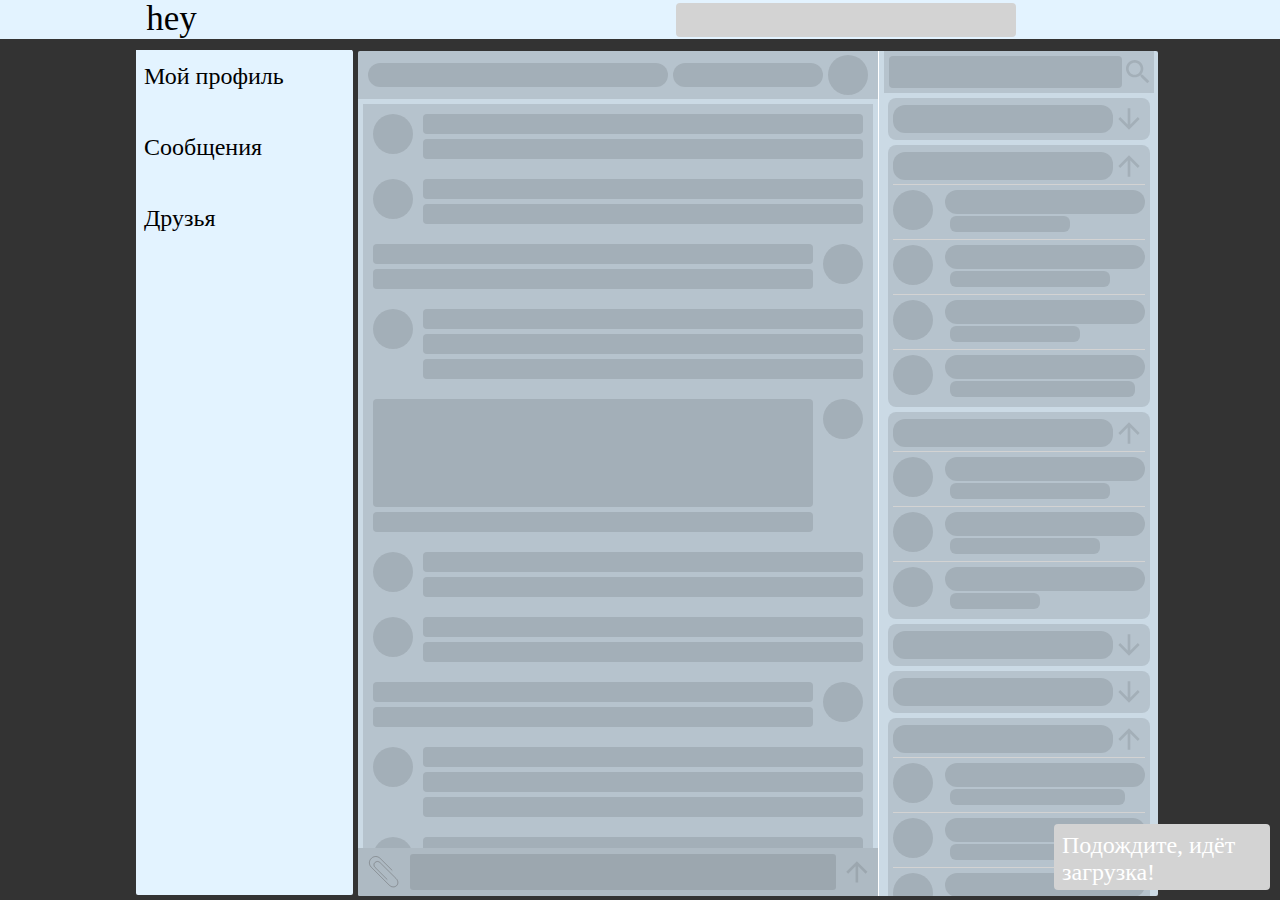
==== static/pages/messenger/index.html @ bfd952f2 "Initial commit" ====
<!doctype html><html lang="en"><head><meta charset="utf-8"/><meta name="viewport" content="width=device-width,initial-scale=1"/><meta name="theme-color" content="#000000"/><meta name="description" content="Web site created using create-react-app"/><link rel="icon" href="favicon.svg"><link rel="stylesheet" href="./index.css"/><link rel="stylesheet" href="./LayOut.css"><title id="DocumentTitle">Мессанджер</title><script defer="defer" src="./static/js/main.1d648d5a.js"></script><link href="./static/css/main.c0f235a7.css" rel="stylesheet"></head><body><div id="PrevLoad"><div class="header" id="header"><div class="HeaderData"><a class="div_button_hey" style="text-decoration:none;color:#000"><div class="button_hey">hey</div></a><div class="MusicPrevLoad"></div><div class="ExitBtn" id="ExitBtn"></div></div></div><div class="Interface"><div class="left_menu"><a class="button_profile1"><div class="button_profile">Мой профиль</div></a><a class="button_message1"><div class="button_message">Сообщения</div></a><a class="button_friends1"><div class="button_friends">Друзья</div></a></div><div class="MainPart"><div class="LeftColumn"><div class="interlocutor"><div class="namePrev"></div><div class="wasOnlineInPrev"></div><div class="avatarPrev"></div></div><div class="messagesContainerPrev"><div class="messagePrev"><div class="avatarPrev"></div><div><div class="messagePrev_text"></div><div class="messagePrev_text"></div></div></div><div class="messagePrev"><div class="avatarPrev"></div><div><div class="messagePrev_text"></div><div class="messagePrev_text"></div></div></div><div class="messagePrev"><div><div class="messagePrev_text"></div><div class="messagePrev_text"></div></div><div class="avatarPrev"></div></div><div class="messagePrev"><div class="avatarPrev"></div><div><div class="messagePrev_text"></div><div class="messagePrev_text"></div><div class="messagePrev_text"></div></div></div><div class="messagePrev"><div><div class="messagePrev_text" style="height:108px"></div><div class="messagePrev_text"></div></div><div class="avatarPrev"></div></div><div class="messagePrev"><div class="avatarPrev"></div><div><div class="messagePrev_text"></div><div class="messagePrev_text"></div></div></div><div class="messagePrev"><div class="avatarPrev"></div><div><div class="messagePrev_text"></div><div class="messagePrev_text"></div></div></div><div class="messagePrev"><div><div class="messagePrev_text"></div><div class="messagePrev_text"></div></div><div class="avatarPrev"></div></div><div class="messagePrev"><div class="avatarPrev"></div><div><div class="messagePrev_text"></div><div class="messagePrev_text"></div><div class="messagePrev_text"></div></div></div><div class="messagePrev"><div class="avatarPrev"></div><div><div class="messagePrev_text"></div><div class="messagePrev_text" style="height:32px;margin-bottom:0"></div></div></div><div class="messagePrev"><div class="avatarPrev"></div><div><div class="messagePrev_text"></div><div class="messagePrev_text"></div></div></div><div class="messagePrev"><div class="avatarPrev"></div><div><div class="messagePrev_text"></div><div class="messagePrev_text"></div></div></div><div class="messagePrev"><div><div class="messagePrev_text"></div><div class="messagePrev_text"></div></div><div class="avatarPrev"></div></div><div class="messagePrev"><div class="avatarPrev"></div><div><div class="messagePrev_text"></div><div class="messagePrev_text"></div><div class="messagePrev_text"></div></div></div><div class="messagePrev"><div><div class="messagePrev_text" style="height:108px"></div><div class="messagePrev_text"></div></div><div class="avatarPrev"></div></div><div class="messagePrev"><div class="avatarPrev"></div><div><div class="messagePrev_text"></div><div class="messagePrev_text"></div></div></div><div class="messagePrev"><div class="avatarPrev"></div><div><div class="messagePrev_text"></div><div class="messagePrev_text"></div></div></div><div class="messagePrev"><div><div class="messagePrev_text"></div><div class="messagePrev_text"></div></div><div class="avatarPrev"></div></div><div class="messagePrev"><div class="avatarPrev"></div><div><div class="messagePrev_text"></div><div class="messagePrev_text"></div><div class="messagePrev_text"></div></div></div><div class="messagePrev"><div class="avatarPrev"></div><div><div class="messagePrev_text"></div><div class="messagePrev_text" style="height:32px;margin-bottom:0"></div></div></div><div class="messagePrev"><div class="avatarPrev"></div><div><div class="messagePrev_text"></div><div class="messagePrev_text"></div></div></div><div class="messagePrev"><div class="avatarPrev"></div><div><div class="messagePrev_text"></div><div class="messagePrev_text"></div></div></div><div class="messagePrev"><div><div class="messagePrev_text"></div><div class="messagePrev_text"></div></div><div class="avatarPrev"></div></div><div class="messagePrev"><div class="avatarPrev"></div><div><div class="messagePrev_text"></div><div class="messagePrev_text"></div><div class="messagePrev_text"></div></div></div><div class="messagePrev"><div><div class="messagePrev_text" style="height:108px"></div><div class="messagePrev_text"></div></div><div class="avatarPrev"></div></div><div class="messagePrev"><div class="avatarPrev"></div><div><div class="messagePrev_text"></div><div class="messagePrev_text"></div></div></div><div class="messagePrev"><div class="avatarPrev"></div><div><div class="messagePrev_text"></div><div class="messagePrev_text"></div></div></div><div class="messagePrev"><div><div class="messagePrev_text"></div><div class="messagePrev_text"></div></div><div class="avatarPrev"></div></div><div class="messagePrev"><div class="avatarPrev"></div><div><div class="messagePrev_text"></div><div class="messagePrev_text"></div><div class="messagePrev_text"></div></div></div><div class="messagePrev"><div class="avatarPrev"></div><div><div class="messagePrev_text"></div><div class="messagePrev_text" style="height:32px;margin-bottom:0"></div></div></div></div><div class="messageInputPrev"><svg width="32px" height="32px" style="margin-left:10px;margin-right:5px" viewBox="0 0 59 63"><g stroke="none" fill="none"><path d="M36.3,46.5 L12.1,22.4 C9.4,19.7 9.1,15.6 11.8,12.9 L11.8,12.9 C14.5,10.2 19.1,10.1 21.8,12.8 L53.6,44.4 C57.8,48.6 58.2,54.9 54.5,58.5 L54.5,58.5 C50.8,62.1 44.5,61.7 40.3,57.6 L4.7,22.1 C-0.1,17.4 -0.2,9.8 4.3,5.3 L5.3,4.3 C9.8,-0.2 17.4,-0.1 22.2,4.7 L46,28.4" stroke="#6B6C6E"></path></g></svg><div class="messageInputPrev_input"></div><svg viewBox="0 0 24 24" style="fill:rgba(0,0,0,.1);width:32px;margin-right:5px"><path d="m4 12 1.41 1.41L11 7.83V20h2V7.83l5.58 5.59L20 12l-8-8-8 8z"></path></svg></div></div><div class="RightColumn"><div class="searchFriendPrev"><div class="searchFriendPrev_input"></div><svg style="fill:rgba(0,0,0,.1);width:32px" viewBox="0 0 24 24" data-testid="SearchIcon"><path d="M15.5 14h-.79l-.28-.27C15.41 12.59 16 11.11 16 9.5 16 5.91 13.09 3 9.5 3S3 5.91 3 9.5 5.91 16 9.5 16c1.61 0 3.09-.59 4.23-1.57l.27.28v.79l5 4.99L20.49 19l-4.99-5zm-6 0C7.01 14 5 11.99 5 9.5S7.01 5 9.5 5 14 7.01 14 9.5 11.99 14 9.5 14z"></path></svg></div><div class="messageGroupPrev closed"><div style="display:flex;align-items:center"><div class="messageGroupPrev_name"></div><svg viewBox="0 0 24 24" style="fill:rgba(0,0,0,.1);width:32px;margin-right:5px;transform:rotate(180deg)"><path d="m4 12 1.41 1.41L11 7.83V20h2V7.83l5.58 5.59L20 12l-8-8-8 8z"></path></svg></div></div><div class="messageGroupPrev opened"><div style="display:flex;align-items:center"><div class="messageGroupPrev_name"></div><svg viewBox="0 0 24 24" style="fill:rgba(0,0,0,.1);width:32px;margin-right:5px;transform:rotate(0)"><path d="m4 12 1.41 1.41L11 7.83V20h2V7.83l5.58 5.59L20 12l-8-8-8 8z"></path></svg></div><div style="display:flex;margin:2px 5px 0 5px;padding:5px 0;justify-content:space-between;border-top:1px #d3d3d3 solid"><div class="avatarPrev" style="right:0"></div><div style="display:flex;flex-flow:column"><div class="messageGroupPrev_contact__name"></div><div class="messageGroupPrev_contact__message" style="width:120px"></div></div></div><div style="display:flex;margin:2px 5px 0 5px;padding:5px 0;justify-content:space-between;border-top:1px #d3d3d3 solid"><div class="avatarPrev" style="right:0"></div><div style="display:flex;flex-flow:column"><div class="messageGroupPrev_contact__name"></div><div class="messageGroupPrev_contact__message"></div></div></div><div style="display:flex;margin:2px 5px 0 5px;padding:5px 0;justify-content:space-between;border-top:1px #d3d3d3 solid"><div class="avatarPrev" style="right:0"></div><div style="display:flex;flex-flow:column"><div class="messageGroupPrev_contact__name"></div><div class="messageGroupPrev_contact__message" style="width:130px"></div></div></div><div style="display:flex;margin:2px 5px 0 5px;padding:5px 0;justify-content:space-between;border-top:1px #d3d3d3 solid"><div class="avatarPrev" style="right:0"></div><div style="display:flex;flex-flow:column"><div class="messageGroupPrev_contact__name"></div><div class="messageGroupPrev_contact__message" style="width:185px"></div></div></div></div><div class="messageGroupPrev opened"><div style="display:flex;align-items:center"><div class="messageGroupPrev_name"></div><svg viewBox="0 0 24 24" style="fill:rgba(0,0,0,.1);width:32px;margin-right:5px;transform:rotate(0)"><path d="m4 12 1.41 1.41L11 7.83V20h2V7.83l5.58 5.59L20 12l-8-8-8 8z"></path></svg></div><div style="display:flex;margin:2px 5px 0 5px;padding:5px 0;justify-content:space-between;border-top:1px #d3d3d3 solid"><div class="avatarPrev" style="right:0"></div><div style="display:flex;flex-flow:column"><div class="messageGroupPrev_contact__name"></div><div class="messageGroupPrev_contact__message"></div></div></div><div style="display:flex;margin:2px 5px 0 5px;padding:5px 0;justify-content:space-between;border-top:1px #d3d3d3 solid"><div class="avatarPrev" style="right:0"></div><div style="display:flex;flex-flow:column"><div class="messageGroupPrev_contact__name"></div><div class="messageGroupPrev_contact__message" style="width:150px"></div></div></div><div style="display:flex;margin:2px 5px 0 5px;padding:5px 0;justify-content:space-between;border-top:1px #d3d3d3 solid"><div class="avatarPrev" style="right:0"></div><div style="display:flex;flex-flow:column"><div class="messageGroupPrev_contact__name"></div><div class="messageGroupPrev_contact__message" style="width:90px"></div></div></div></div><div class="messageGroupPrev closed"><div style="display:flex;align-items:center"><div class="messageGroupPrev_name"></div><svg viewBox="0 0 24 24" style="fill:rgba(0,0,0,.1);width:32px;margin-right:5px;transform:rotate(180deg)"><path d="m4 12 1.41 1.41L11 7.83V20h2V7.83l5.58 5.59L20 12l-8-8-8 8z"></path></svg></div></div><div class="messageGroupPrev closed"><div style="display:flex;align-items:center"><div class="messageGroupPrev_name"></div><svg viewBox="0 0 24 24" style="fill:rgba(0,0,0,.1);width:32px;margin-right:5px;transform:rotate(180deg)"><path d="m4 12 1.41 1.41L11 7.83V20h2V7.83l5.58 5.59L20 12l-8-8-8 8z"></path></svg></div></div><div class="messageGroupPrev opened"><div style="display:flex;align-items:center"><div class="messageGroupPrev_name"></div><svg viewBox="0 0 24 24" style="fill:rgba(0,0,0,.1);width:32px;margin-right:5px;transform:rotate(0)"><path d="m4 12 1.41 1.41L11 7.83V20h2V7.83l5.58 5.59L20 12l-8-8-8 8z"></path></svg></div><div style="display:flex;margin:2px 5px 0 5px;padding:5px 0;justify-content:space-between;border-top:1px #d3d3d3 solid"><div class="avatarPrev" style="right:0"></div><div style="display:flex;flex-flow:column"><div class="messageGroupPrev_contact__name"></div><div class="messageGroupPrev_contact__message" style="width:175px"></div></div></div><div style="display:flex;margin:2px 5px 0 5px;padding:5px 0;justify-content:space-between;border-top:1px #d3d3d3 solid"><div class="avatarPrev" style="right:0"></div><div style="display:flex;flex-flow:column"><div class="messageGroupPrev_contact__name"></div><div class="messageGroupPrev_contact__message"></div></div></div><div style="display:flex;margin:2px 5px 0 5px;padding:5px 0;justify-content:space-between;border-top:1px #d3d3d3 solid"><div class="avatarPrev" style="right:0"></div><div style="display:flex;flex-flow:column"><div class="messageGroupPrev_contact__name"></div><div class="messageGroupPrev_contact__message" style="width:120px"></div></div></div><div style="display:flex;margin:2px 5px 0 5px;padding:5px 0;justify-content:space-between;border-top:1px #d3d3d3 solid"><div class="avatarPrev" style="right:0"></div><div style="display:flex;flex-flow:column"><div class="messageGroupPrev_contact__name"></div><div class="messageGroupPrev_contact__message"></div></div></div></div><div class="messageGroupPrev closed"><div style="display:flex;align-items:center"><div class="messageGroupPrev_name"></div><svg viewBox="0 0 24 24" style="fill:rgba(0,0,0,.1);width:32px;margin-right:5px;transform:rotate(180deg)"><path d="m4 12 1.41 1.41L11 7.83V20h2V7.83l5.58 5.59L20 12l-8-8-8 8z"></path></svg></div></div><div class="messageGroupPrev opened"><div style="display:flex;align-items:center"><div class="messageGroupPrev_name"></div><svg viewBox="0 0 24 24" style="fill:rgba(0,0,0,.1);width:32px;margin-right:5px;transform:rotate(0)"><path d="m4 12 1.41 1.41L11 7.83V20h2V7.83l5.58 5.59L20 12l-8-8-8 8z"></path></svg></div><div style="display:flex;margin:2px 5px 0 5px;padding:5px 0;justify-content:space-between;border-top:1px #d3d3d3 solid"><div class="avatarPrev" style="right:0"></div><div style="display:flex;flex-flow:column"><div class="messageGroupPrev_contact__name"></div><div class="messageGroupPrev_contact__message" style="width:175px"></div></div></div><div style="display:flex;margin:2px 5px 0 5px;padding:5px 0;justify-content:space-between;border-top:1px #d3d3d3 solid"><div class="avatarPrev" style="right:0"></div><div style="display:flex;flex-flow:column"><div class="messageGroupPrev_contact__name"></div><div class="messageGroupPrev_contact__message"></div></div></div><div style="display:flex;margin:2px 5px 0 5px;padding:5px 0;justify-content:space-between;border-top:1px #d3d3d3 solid"><div class="avatarPrev" style="right:0"></div><div style="display:flex;flex-flow:column"><div class="messageGroupPrev_contact__name"></div><div class="messageGroupPrev_contact__message" style="width:120px"></div></div></div><div style="display:flex;margin:2px 5px 0 5px;padding:5px 0;justify-content:space-between;border-top:1px #d3d3d3 solid"><div class="avatarPrev" style="right:0"></div><div style="display:flex;flex-flow:column"><div class="messageGroupPrev_contact__name"></div><div class="messageGroupPrev_contact__message"></div></div></div></div></div></div><div class="PrevLoadMessage">Подождите, идёт загрузка!</div></div></div><noscript>You need to enable JavaScript to run this app.</noscript><div id="root"></div><div id="NotificationBlock"></div></body></html>
---- static/pages/messenger/index.css ----
body {
    overflow-y: hidden;
    overflow-x: hidden;
    background-color: rgba(0, 0, 0, 0.8);
    height: calc(100vh - 16px);
}
img {
    -webkit-touch-callout: none;
    -webkit-user-select: none;
    -khtml-user-select: none;
    -moz-user-select: none;
    -ms-user-select: none;
    user-select: none;
}
::-webkit-scrollbar {
    width: 8px;
    border-radius: 6px;
}
::-webkit-scrollbar-thumb {
    border-radius: 10px;
    box-shadow: inset 0 0 6px rgba(0,0,0,.3);
    background-color: #fff;
    border: 1px solid #000;
}
.noselect {
    -webkit-touch-callout: none;
    -webkit-user-select: none;
    -khtml-user-select: none;
    -moz-user-select: none;
    -ms-user-select: none;
    user-select: none;
}
.Notification {
    display: block;
    width: auto;
    max-width: 200px;
    margin-bottom: 4px;
    position: relative;
    padding: 5px 10px 5px 10px;
    letter-spacing: normal;
    background-color: lightgray;
    font-size: 20px;
    border-radius: 2px;
    color: white;
    height: auto;
    overflow: hidden;
}
#NotificationBlock {
    overflow: hidden;
    z-index: 2000;
    max-height: calc( 100vh - 90px );
    position: fixed;
    bottom: 0;
    right: 3px;
}

.loading {
    color: lightgrey;
    display: inline-block;
    position:absolute;
    left: calc( 50% - 45px );
    top: calc( 50% - 85px );
    width: 240px;
    height: 240px;
}
.loading div {
    transform-origin: 40px 40px;
    animation: loading 1.2s linear infinite;
}
.loading div:after {
    content: " ";
    display: block;
    position: absolute;
    top: 15px;
    left: 140px;
    width: 4%;
    height: 40px;
    border-radius: 20%;
    background: #fff;
}
.loading div:nth-child(1) {
    transform: rotate(0deg);
    animation-delay: -1.1s;
}
.loading div:nth-child(2) {
    transform: rotate(30deg);
    animation-delay: -1s;
}
.loading div:nth-child(3) {
    transform: rotate(60deg);
    animation-delay: -0.9s;
}
.loading div:nth-child(4) {
    transform: rotate(90deg);
    animation-delay: -0.8s;
}
.loading div:nth-child(5) {
    transform: rotate(120deg);
    animation-delay: -0.7s;
}
.loading div:nth-child(6) {
    transform: rotate(150deg);
    animation-delay: -0.6s;
}
.loading div:nth-child(7) {
    transform: rotate(180deg);
    animation-delay: -0.5s;
}
.loading div:nth-child(8) {
    transform: rotate(210deg);
    animation-delay: -0.4s;
}
.loading div:nth-child(9) {
    transform: rotate(240deg);
    animation-delay: -0.3s;
}
.loading div:nth-child(10) {
    transform: rotate(270deg);
    animation-delay: -0.2s;
}
.loading div:nth-child(11) {
    transform: rotate(300deg);
    animation-delay: -0.1s;
}
.loading div:nth-child(12) {
    transform: rotate(330deg);
    animation-delay: 0s;
}
@keyframes loading {
    0% {
        opacity: 1;
    }
    100% {
        opacity: 0;
    }
}
---- static/pages/messenger/LayOut.css ----
html {
    --width_main_part:780px;
    --left_menu_width: 215px;
}
@media(max-width: 2560px){
    html{
        --interface_left: 768px;
    }
}
@media(max-width: 1920px){
    html{
        --interface_left: 448px;
    }
}
@media(max-width: 1440px){
    html{
        --interface_left:208px;
    }
}
@media(max-width: 1280px){
    html{
        --interface_left:128px;
    }
}
@media(max-width: 1024px){
    html{
        --interface_left:4px;
    }
}
.header{
    z-index: 991;
    position: fixed;
    background-color: #e3f3ff;
    display: block;
    height: 48px;
    width: 101vw;
    left: -1%;
    top:-1%;
}
.HeaderData{
    position: relative;
    left: calc(var(--interface_left) + 1% + 13px);
    width: calc( var(--left_menu_width) + var(--width_main_part) + 5px);
    letter-spacing: -0.36rem;
}
.div_button_hey{
    letter-spacing:normal;
    display: inline-block;
    left: 5px;
    position: relative;
    width: 60px;
    height: 35px;
    top:4px;
}
.button_hey {
    outline:none;
    background-color: #e3f3ff;
    display: inline-block;
    position: relative;
    width: 60px;
    height: 35px;
    text-align: left;
    cursor: pointer;
    transition: opacity 0.2s;
    font-size: 35px;
    padding-top: 3px;
}
.MusicPrevLoad {
    letter-spacing: normal;
    height: 34px;
    z-index: 990;
    position: relative;
    left: 475px;
    width: 340px;
    top: 11px;
    border-radius: 4px;
    background-color: lightgrey;
    display: inline-block;
}
.ExitBtn {
    letter-spacing:normal;
    cursor: pointer;
    display: inline-block;
    width: 35px;
    height: 35px;
    position: relative;
    top: 12px;
    left: 570px;
    outline: none;
    outline: 0;
    border-width: 0;
    padding: 0;
}
.ExitBtn:hover{
    background-color: rgba(0, 0, 0, 0.2);
    border-radius: 4px;
}
.ExitButtonInHeader {
    position: relative;
    display: inline-block;
    width: 40px;
}
.exit_window {
    letter-spacing: normal;
    width:100%;
    height:100%;
    background-color:rgba(0,0,0,0.1);
    position:fixed;
    left:0;
    top:0;
    z-index:998;
}
.Interface {
    display: block;
    position: relative;
    width: calc( var(--left_menu_width) + var(--width_main_part) + 5px);
    left: var(--interface_left);
}
.left_menu {
    background-color: #e3f3ff;
    border-radius: 2px;
    height: calc(100vh - 55px);
    width: 212px;
    display: inline-block;
    top: 50px;
    flex-wrap: wrap;
    position: fixed;
    padding-right: 5px;
}
.button_message1 , .button_friends1, .button_groups1 , .button_communities1, .button_profile1{
    background-color: #e3f3ff;
    flex-wrap: wrap;
    z-index: 900;
    cursor: pointer;
    height: 6.5%;
    width: 10%;
}
.button_friends:hover, .button_communities:hover, .button_message:hover, .button_groups:hover, .button_profile:hover {
    background-color: rgba(0, 0, 0, 0.4);
    transition: all .4s ease;
    height: 7%;
    z-index: 31;
    border-radius: 4px;
    padding-top: 15%;
}
.button_message , .button_friends , .button_groups , .button_communities, .button_profile{
    width: 205px;
    z-index: 900;
    padding: 10px 0 5px 5px;
    height: 50px;
    background-color: #e3f3ff;
    font-size: 24px;
    border: solid rgba(0,0,0,0);
    cursor: pointer;
    text-align: left;
    position: relative;
    display: block;
}
.MainPart {
    display: flex;
    border-radius: 2px;
    width: 800px;
    background-color: #e3f3ff;
    overflow: hidden;
    top: 43px;
    height: calc(100vh - 55px);
    position: relative;
    left: 222px;
}
.PrevLoadMessage {
    position: fixed;
    right: 10px;
    bottom: 10px;
    font-size: 24px;
    padding: 8px;
    color: white;
    background-color: lightgrey;
    border-radius: 4px;
    height: 50px;
    width: 200px;
}
.LeftColumn {
    width: 510px;
    height: calc(100vh - 55px);
    background-color: rgba(0, 0, 0, 0.1);
    padding: 5px;
    border-right: 1px #fff solid;
}
.interlocutor {
    display: flex;
    justify-content: space-between;
    align-items: center;
    width: 520px;
    position: relative;
    left: -5px;
    top: -5px;
    height: 48px;
    background-color: rgba(0, 0, 0, 0.1);
}
.namePrev {
    height: 24px;
    border-radius: 20px;
    width: 300px;
    left: 10px;
    position: relative;
    background-color: rgba(0, 0, 0, .1);
}
.wasOnlineInPrev {
    height: 24px;
    border-radius: 20px;
    width: 150px;
    background-color: rgba(0, 0, 0, .1);
}
.avatarPrev {
    border-radius: 50%;
    width: 40px;
    height: 40px;
    position: relative;
    right: 10px;
    background-color: rgba(0, 0, 0, .1);
}
.messagesContainerPrev {
    background-color: rgba(0, 0, 0, .1);
}
.messagePrev {
    padding: 10px 10px 5px 10px;
    display: flex;
    justify-content: space-between;
}
.messagePrev .avatarPrev {
    right: 0;
}
.messagePrev_text {
    width: 440px;
    border-radius: 4px;
    margin-bottom: 5px;
    height: 20px;
    background-color: rgba(0, 0, 0, .1);
}
.messageInputPrev {
    display: flex;
    justify-content: space-between;
    align-items: center;
    left: 0;
    margin-top: 2px;
    height: 48px;
    position: absolute;
    bottom: 0;
    width: 520px;
    background-color: #aebac3;
}
.messageInputPrev_input {
    width: 430px;
    margin: 0 5px;
    border-radius: 3px;
    background-color: rgba(0, 0, 0, .1);
    height: 36px;
}
.RightColumn {
    display: flex;
    flex-flow: column;
    align-items: center;
    background-color: rgba(0, 0, 0, .1);
    width: 285px;
    height: calc(100vh - 55px);
}
.searchFriendPrev {
    display: flex;
    align-items: center;
    background-color: rgba(0, 0, 0, .1);
    margin-bottom: 5px;
    padding: 5px 0;
}
.searchFriendPrev_input {
    height: 32px;
    border-radius: 4px;
    background-color: rgba(0, 0, 0, .1);
    width: 233px;
    margin-left: 5px;
}
.messageGroupPrev {
    display: flex;
    flex-flow: column;
    justify-content: center;
    width: 262px;
    border-radius: 8px;
    margin-bottom: 5px;
    background-color: rgba(0, 0, 0, .1);
}
.RightColumn .opened {
    padding: 5px 0 5px 0;
    margin-left: 0;
    width: 262px;
}
.RightColumn .closed {
    padding: 5px 0;
}
.messageGroupPrev_name {
    display: inline-block;
    background-color: rgba(0, 0, 0, .1);
    height: 28px;
    width: 220px;
    border-radius: 12px;
    margin-left: 5px;
}
.messageGroupPrev_contact__name {
    width: 200px;
    height: 24px;
    border-radius: 12px;
    background-color: rgba(0, 0, 0, .1);
    margin-bottom: 2px;
}
.messageGroupPrev_contact__message {
    width: 160px;
    position: relative;
    left: 5px;
    height: 16px;
    border-radius: 6px;
    background-color: rgba(0, 0, 0, .1);
}
---- static/pages/messenger/static/css/main.c0f235a7.css ----
html{--left_menu_width:210px;--width_main_part:775px;--header_height:48px;--left_div_to_survey_lines_demo_with_minus:-10.5px;--width_div_to_survey_lines_demo:504px;--left_div_to_survey_lines_demo:10px;--width_left_column:242px;--width_right_column:530px;--width_input_offer_news:525px;--button_play_video_for_post_video_width:90px}@media(max-width:2560px){html{--interface_left:768px}}@media(max-width:1920px){html{--interface_left:448px}}@media(max-width:1440px){html{--interface_left:208px}}@media(max-width:1280px){html{--width_main_part:775px;--interface_left:128px}}@media(max-width:1024px){html{--width_main_part:775px;--interface_left:0px}}.HeaderAndMusicPanelStyles_header__A24pg{background-color:#e3f3ff;display:block;height:48px;height:var(--header_height);left:-1%;position:fixed;top:-1%;width:101vw;z-index:991}.HeaderAndMusicPanelStyles_HeaderData__tYOJt{left:calc(var(--interface_left) + 1% + 13px);letter-spacing:-.36rem;position:relative;width:990px;width:calc(var(--left_menu_width) + var(--width_main_part) + 5px)}.HeaderAndMusicPanelStyles_div_button_hey__0WwtC{display:inline-block;height:35px;left:5px;letter-spacing:normal;position:relative;top:4px;width:60px}.HeaderAndMusicPanelStyles_button_hey__alD0K{background-color:#e3f3ff;cursor:pointer;display:inline-block;font-size:35px;height:35px;outline:none;padding-top:3px;position:relative;text-align:left;transition:opacity .2s;width:60px}.HeaderAndMusicPanelStyles_exit_btn__qXUWw{border-width:0;cursor:pointer;display:inline-block;height:34px;left:562px;letter-spacing:normal;outline:none;outline:0;padding:0;position:relative;top:12px;width:35px}.HeaderAndMusicPanelStyles_ExitButtonInHeader__EDKpU{display:inline-block;position:relative;width:40px}.HeaderAndMusicPanelStyles_exit_window__Sbdms{background-color:rgba(0,0,0,.1);height:100%;left:0;letter-spacing:normal;position:fixed;top:0;width:100%;z-index:998}.HeaderAndMusicPanelStyles_d2__80rq8{background-color:#fff;border-radius:15%;display:block;height:600px;left:calc(50% - 275px);position:fixed;top:calc(50% - 300px);width:550px}.HeaderAndMusicPanelStyles_d3__AEbIP{font-size:30px;left:calc(50% - 306px);position:absolute;text-align:center;top:17%;width:612px}.HeaderAndMusicPanelStyles_d4__AcEKg{background-color:green;left:20%}.HeaderAndMusicPanelStyles_d4__AcEKg,.HeaderAndMusicPanelStyles_d5__D7-lS{border-radius:15%;color:#fff;cursor:pointer;font-family:Arial;font-size:42px;height:120px;position:absolute;text-align:center;top:50%;width:120px}.HeaderAndMusicPanelStyles_d5__D7-lS{background-color:#db1f1f;left:calc(10% + 240px)}.HeaderAndMusicPanelStyles_exit_btn__qXUWw:hover{background-color:rgba(0,0,0,.2);border-radius:4px}.HeaderAndMusicPanelStyles_noselect__wFNXW{-webkit-touch-callout:none;-webkit-user-select:none;user-select:none}.HeaderAndMusicPanelStyles_MusicInSiteTopPanel__g7\+D9{display:inline-block;height:35px;letter-spacing:normal;position:relative;top:1px;width:340px;z-index:990}.HeaderAndMusicPanelStyles_MusicLineInSiteMusic__dSO-T{background-color:#d3d3d3;border-radius:4px;font-size:29px;height:35px;position:relative}.HeaderAndMusicPanelStyles_BlockToButtonRepeat__uKKaP{cursor:pointer;display:inline-block;position:relative;top:0}.HeaderAndMusicPanelStyles_imgButtonRepeat__H58dk{cursor:pointer;height:30px;position:relative;top:-3px;width:30px}.HeaderAndMusicPanelStyles_BlockToButtonPlayOrPause__DtxLx{cursor:pointer;display:inline-block;height:24px;position:relative;top:0}.HeaderAndMusicPanelStyles_imgButtonPlayOrPause__PXLZt{cursor:pointer;height:30px;position:relative;top:0;width:30px}.HeaderAndMusicPanelStyles_MusicNameInLineInSiteMusic__0OfnA{display:inline-block;height:24px;overflow:hidden;position:relative;text-overflow:clip;top:-8px;width:236px}.HeaderAndMusicPanelStyles_ButtonPlayOrPauseSong__4cgfE{height:24px;width:30px}.HeaderAndMusicPanelStyles_MusicNameInLineInSiteMusic__0OfnA.HeaderAndMusicPanelStyles_Empty__vWLxT{width:340px}.HeaderAndMusicPanelStyles_MusicNameInLineInSiteMusicInfinitiveLine__y5hJx{-webkit-touch-callout:none;font-size:20px;pointer-events:none;-webkit-user-select:none;user-select:none}.HeaderAndMusicPanelStyles_MusicNameInLineInSiteMusicInfinitiveLine__y5hJx:empty:before{color:gray;content:attr(placeholder);display:inline-block;font-size:20px}.HeaderAndMusicPanelStyles_MusicNameInLineInSiteMusicInfinitiveLineEmpty__GiYp4{-webkit-touch-callout:none;bottom:3px;color:gray;display:inline-block;font-size:20px;position:relative;text-align:center;-webkit-user-select:none;user-select:none;width:340px}.HeaderAndMusicPanelStyles_MusicSearchLineData__XPk-A:empty:before{color:gray;content:attr(data-placeholder);display:inline-block;font-size:20px}.HeaderAndMusicPanelStyles_Music__iHuf-{background-color:#e3f3ff;border:1px solid rgba(0,0,0,.2);border-radius:6px;display:block;max-height:600px;min-height:300px;overflow:scroll;overflow-x:hidden;position:absolute;right:0;width:600px;z-index:1001}.HeaderAndMusicPanelStyles_Music__iHuf-::-webkit-scrollbar{border-radius:6px;width:8px}.HeaderAndMusicPanelStyles_Music__iHuf-::-webkit-scrollbar-thumb{background-color:#fff;border:1px solid #000;border-radius:10px;box-shadow:inset 0 0 6px rgba(0,0,0,.3)}.HeaderAndMusicPanelStyles_InfiniteInput__K33rB{background-color:#fff;border-radius:4px;display:inline-block;height:40px;left:20px;overflow:hidden;position:relative;text-overflow:clip;top:8px;width:560px}.HeaderAndMusicPanelStyles_InfiniteInputData__1QAgG{border:none;font-size:20px;height:29px;outline:none;position:relative;top:8px;width:24000px}.HeaderAndMusicPanelStyles_EmptySearchResult__-6P8u{font-size:26px;position:relative;text-align:center;top:70px}.HeaderAndMusicPanelStyles_MusicListMusicDiv__eV9AL{border-top:1px solid gray;height:50px;position:relative;top:30px}.HeaderAndMusicPanelStyles_MusicListMusicLine__TT1mg{position:relative;top:13px}.HeaderAndMusicPanelStyles_SongNameInMusicListMusicLine__1vFHe{display:inline-block;font-size:20px;height:20px;left:10px;overflow:hidden;position:relative;text-overflow:ellipsis;top:-4px;width:540px}.HeaderAndMusicPanelStyles_SongInSiteProgressContainer__KIex2{background-color:grey;border-radius:6px;cursor:pointer;display:block;height:8px;left:30px;position:absolute;top:25px;width:236px}.HeaderAndMusicPanelStyles_SongInSiteProgressBar__es1yS{background-color:#999;border-radius:6px;cursor:pointer;display:block;height:8px;position:relative;width:0}.HeaderAndMusicPanelStyles_VolumeSignDiv__AljqO{cursor:pointer;display:inline-block;letter-spacing:-.36em;position:relative}.HeaderAndMusicPanelStyles_VolumeSignImg__u1QPP{display:block;height:24px;position:relative;top:-4px;width:30px}.GlobalStyles_ModalWindow__uJV48{background-color:rgba(0,0,0,.2);display:block;height:100vh;left:0;position:fixed;top:0;width:100vw;z-index:1000}.GlobalStyles_noselect__ZCVC7{-webkit-touch-callout:none;-webkit-user-select:none;user-select:none}.style_VideoWindow__PQGRJ{z-index:1005}.style_VideoBlock__OPDbw,.style_VideoWindow__PQGRJ{height:100vw;left:0;position:fixed;top:0;width:100vw}.style_Video__aeqmE{display:none;height:100vh;left:0;position:fixed;top:0;width:100vw}.style_TopController__gJ4b2{background-color:rgba(0,0,0,.9);padding:10px 4px;position:fixed;width:100vw;z-index:1006}.style_TopController__gJ4b2 .style_name__aHPxi{-webkit-touch-callout:none;color:#fff;display:inline-block;font-size:22px;height:20px;overflow:hidden;padding-left:10px;-webkit-user-select:none;user-select:none;width:50vw}.style_BottomController__P1Q93{background-color:rgba(0,0,0,.7);bottom:0;height:20px;padding:10px 4px;position:fixed;width:100vw;z-index:1006}.style_BottomController__P1Q93 .style_progressBlock__48ffx{background-color:gray;border-radius:4px;cursor:pointer;height:5px;left:0;position:absolute;top:-5px;width:100vw}.style_BottomController__P1Q93 .style_progressBlock__48ffx .style_progressLine__oFuCU{background-color:#a970ff;border-radius:4px;cursor:pointer;height:5px;width:0}.style_BottomController__P1Q93 .style_settingIcon__LsqQ4{cursor:pointer;display:inline-block;left:calc(100vw - 100px);position:relative;width:25px}.style_ButtonsLine__GwH7X{cursor:pointer;display:inline-block;left:calc(100vw - 70px);position:absolute;z-index:1001}.style_ButtonsLine__GwH7X .style_message__SJc6I{-webkit-touch-callout:none;background-color:gray;border-radius:4px;color:#fff;font-size:18px;height:18px;left:-80px;padding:8px;position:absolute;top:-50px;-webkit-user-select:none;user-select:none}.Style_ImageWindow__v8R9k{height:100vh;left:0;position:fixed;top:0;width:100vw;z-index:1010}.Style_ImageWindow__v8R9k .Style_cross__vHO-v{background-color:#000;border-radius:50%;color:#fff;cursor:pointer;display:block;font-size:32px;height:45px;opacity:.8;position:absolute;right:calc(50vw - 22.5px);text-align:center;top:45px;vertical-align:middle;width:45px}.ChatsBlock_createNewChatListButton__2noBa{align-items:center;background-color:rgba(0,0,0,.1);border-radius:5px;color:gray;cursor:pointer;display:flex;font-size:20px;justify-content:center;margin-bottom:5px;padding:11px 0;width:262px}.ChatsBlock_createNewChatListMenu__\+sjSG{align-items:center;background-color:#e3f3ff;display:flex;flex-flow:column;justify-content:center;width:400px;z-index:1000}.ChatsBlock_createNewChatListMenu__\+sjSG .ChatsBlock_button__zPxM3{border-radius:4px;cursor:pointer;font-size:18px;margin-right:5px;padding:5px}.ChatsBlock_ListOfUsersForCreatingListOfChat__Jdl7K{border:1px solid #d3d3d3;border-radius:8px;padding:5px;width:370px}.ChatsBlock_ChatList__24ybG{background-color:rgba(0,0,0,.1);border-radius:5px;display:flex;flex-flow:column;margin-bottom:5px;padding:5px 0;width:262px}.ChatsBlock_ChatList__24ybG .ChatsBlock_name__I\+g6x{cursor:pointer;display:flex;padding:0 10px;-webkit-user-select:none;user-select:none;width:262px}.ChatsBlock_ChatList__24ybG .ChatsBlock_name__I\+g6x .ChatsBlock_text__BG2VC{align-items:center;display:flex;font-size:20px;height:28px;outline:none;overflow:hidden;width:220px}.ChatsBlock_ChatList__24ybG .ChatsBlock_active__wb1-q{border-bottom:2px solid #1976d2;margin-bottom:5px}.Input_Input__JTBKJ{background-color:initial;border:1px solid rgba(0,0,0,.2);border-radius:4px;cursor:pointer;font-size:18px;height:56px;margin-bottom:8px;outline:none;padding:0 8px;width:550px}.Input_Input__JTBKJ .Input_text__Ju\+J5{position:relative;top:19px}.Input_Input__JTBKJ:hover{border-color:rgba(0,0,0,.7)}.Input_label__3rnNk{color:gray;left:10px;pointer-events:none;position:relative}.MessageBLock_hover__lz\+-4{background-color:rgba(0,0,0,.1);border-radius:8px}.MessageBLock_MessageBox__BYjnr{display:flex;flex-flow:column;height:calc(100vh - 163px);overflow-x:hidden;overflow-y:scroll;padding-left:5px;width:510px}.MessageBLock_MessageBox__BYjnr .MessageBLock_message__Su9bP{background-color:rgba(238,240,253,.9);border-radius:10px;cursor:pointer;display:flex;flex-flow:column;max-width:calc(50% - 18px);padding:10px 5px}.MessageBLock_MessageBox__BYjnr .MessageBLock_message__Su9bP .MessageBLock_date__X7iQI{color:gray;font-size:12px;-webkit-user-select:none;user-select:none}.MessageBLock_MessageBox__BYjnr .MessageBLock_message__Su9bP .MessageBLock_avatar__XlXom{border-radius:50%;height:40px;width:40px}.MessageBLock_MessageBox__BYjnr .MessageBLock_message__Su9bP .MessageBLock_text__vu0Li{height:14px;width:435px}.MessageBLock_MessageBox__BYjnr .MessageBLock_message__Su9bP .MessageBLock_author__hRQYu{color:#546ee6;max-width:100%}.MessageBLock_MessageBox__BYjnr .MessageBLock_message__Su9bP .MessageBLock_bottomLine__x5bLH{border-top:1px solid #d3d3d3;display:flex;justify-content:space-around;margin-top:3px}.MessageBLock_MessageBox__BYjnr .MessageBLock_message__Su9bP .MessageBLock_bottomLine__x5bLH .MessageBLock_button__ZlJlJ{color:rgba(0,0,0,.5);margin-top:5px;padding:5px}.MessageBLock_MessageBox__BYjnr .MessageBLock_message__Su9bP .MessageBLock_bottomLine__x5bLH .MessageBLock_button__ZlJlJ:hover{background-color:rgba(0,0,0,.2);border-radius:50%}.MessageBLock_MessageBox__BYjnr .MessageBLock_reverse__C21vJ{flex-direction:row-reverse;text-align:end}
/*# sourceMappingURL=main.c0f235a7.css.map*/
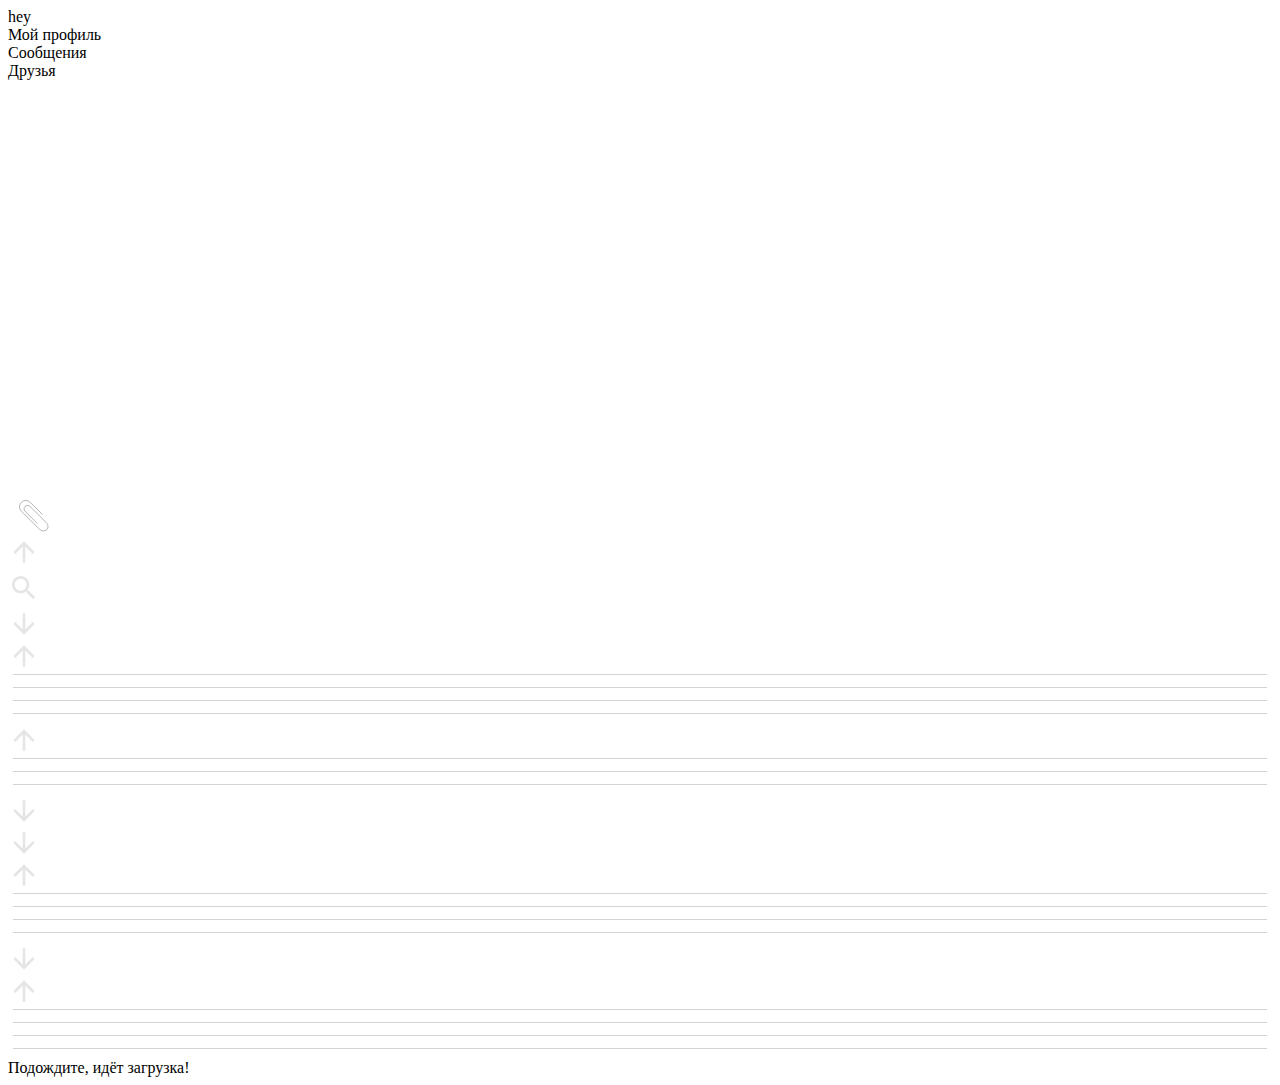
==== commit dc0bc026: "Fixed sign uo error" ====
--- a/static/pages/messenger/index.html
+++ b/static/pages/messenger/index.html
@@ -1 +1 @@
-<!doctype html><html lang="en"><head><meta charset="utf-8"/><meta name="viewport" content="width=device-width,initial-scale=1"/><meta name="theme-color" content="#000000"/><meta name="description" content="Web site created using create-react-app"/><link rel="icon" href="favicon.svg"><link rel="stylesheet" href="./index.css"/><link rel="stylesheet" href="./LayOut.css"><title id="DocumentTitle">Мессанджер</title><script defer="defer" src="./static/js/main.1d648d5a.js"></script><link href="./static/css/main.c0f235a7.css" rel="stylesheet"></head><body><div id="PrevLoad"><div class="header" id="header"><div class="HeaderData"><a class="div_button_hey" style="text-decoration:none;color:#000"><div class="button_hey">hey</div></a><div class="MusicPrevLoad"></div><div class="ExitBtn" id="ExitBtn"></div></div></div><div class="Interface"><div class="left_menu"><a class="button_profile1"><div class="button_profile">Мой профиль</div></a><a class="button_message1"><div class="button_message">Сообщения</div></a><a class="button_friends1"><div class="button_friends">Друзья</div></a></div><div class="MainPart"><div class="LeftColumn"><div class="interlocutor"><div class="namePrev"></div><div class="wasOnlineInPrev"></div><div class="avatarPrev"></div></div><div class="messagesContainerPrev"><div class="messagePrev"><div class="avatarPrev"></div><div><div class="messagePrev_text"></div><div class="messagePrev_text"></div></div></div><div class="messagePrev"><div class="avatarPrev"></div><div><div class="messagePrev_text"></div><div class="messagePrev_text"></div></div></div><div class="messagePrev"><div><div class="messagePrev_text"></div><div class="messagePrev_text"></div></div><div class="avatarPrev"></div></div><div class="messagePrev"><div class="avatarPrev"></div><div><div class="messagePrev_text"></div><div class="messagePrev_text"></div><div class="messagePrev_text"></div></div></div><div class="messagePrev"><div><div class="messagePrev_text" style="height:108px"></div><div class="messagePrev_text"></div></div><div class="avatarPrev"></div></div><div class="messagePrev"><div class="avatarPrev"></div><div><div class="messagePrev_text"></div><div class="messagePrev_text"></div></div></div><div class="messagePrev"><div class="avatarPrev"></div><div><div class="messagePrev_text"></div><div class="messagePrev_text"></div></div></div><div class="messagePrev"><div><div class="messagePrev_text"></div><div class="messagePrev_text"></div></div><div class="avatarPrev"></div></div><div class="messagePrev"><div class="avatarPrev"></div><div><div class="messagePrev_text"></div><div class="messagePrev_text"></div><div class="messagePrev_text"></div></div></div><div class="messagePrev"><div class="avatarPrev"></div><div><div class="messagePrev_text"></div><div class="messagePrev_text" style="height:32px;margin-bottom:0"></div></div></div><div class="messagePrev"><div class="avatarPrev"></div><div><div class="messagePrev_text"></div><div class="messagePrev_text"></div></div></div><div class="messagePrev"><div class="avatarPrev"></div><div><div class="messagePrev_text"></div><div class="messagePrev_text"></div></div></div><div class="messagePrev"><div><div class="messagePrev_text"></div><div class="messagePrev_text"></div></div><div class="avatarPrev"></div></div><div class="messagePrev"><div class="avatarPrev"></div><div><div class="messagePrev_text"></div><div class="messagePrev_text"></div><div class="messagePrev_text"></div></div></div><div class="messagePrev"><div><div class="messagePrev_text" style="height:108px"></div><div class="messagePrev_text"></div></div><div class="avatarPrev"></div></div><div class="messagePrev"><div class="avatarPrev"></div><div><div class="messagePrev_text"></div><div class="messagePrev_text"></div></div></div><div class="messagePrev"><div class="avatarPrev"></div><div><div class="messagePrev_text"></div><div class="messagePrev_text"></div></div></div><div class="messagePrev"><div><div class="messagePrev_text"></div><div class="messagePrev_text"></div></div><div class="avatarPrev"></div></div><div class="messagePrev"><div class="avatarPrev"></div><div><div class="messagePrev_text"></div><div class="messagePrev_text"></div><div class="messagePrev_text"></div></div></div><div class="messagePrev"><div class="avatarPrev"></div><div><div class="messagePrev_text"></div><div class="messagePrev_text" style="height:32px;margin-bottom:0"></div></div></div><div class="messagePrev"><div class="avatarPrev"></div><div><div class="messagePrev_text"></div><div class="messagePrev_text"></div></div></div><div class="messagePrev"><div class="avatarPrev"></div><div><div class="messagePrev_text"></div><div class="messagePrev_text"></div></div></div><div class="messagePrev"><div><div class="messagePrev_text"></div><div class="messagePrev_text"></div></div><div class="avatarPrev"></div></div><div class="messagePrev"><div class="avatarPrev"></div><div><div class="messagePrev_text"></div><div class="messagePrev_text"></div><div class="messagePrev_text"></div></div></div><div class="messagePrev"><div><div class="messagePrev_text" style="height:108px"></div><div class="messagePrev_text"></div></div><div class="avatarPrev"></div></div><div class="messagePrev"><div class="avatarPrev"></div><div><div class="messagePrev_text"></div><div class="messagePrev_text"></div></div></div><div class="messagePrev"><div class="avatarPrev"></div><div><div class="messagePrev_text"></div><div class="messagePrev_text"></div></div></div><div class="messagePrev"><div><div class="messagePrev_text"></div><div class="messagePrev_text"></div></div><div class="avatarPrev"></div></div><div class="messagePrev"><div class="avatarPrev"></div><div><div class="messagePrev_text"></div><div class="messagePrev_text"></div><div class="messagePrev_text"></div></div></div><div class="messagePrev"><div class="avatarPrev"></div><div><div class="messagePrev_text"></div><div class="messagePrev_text" style="height:32px;margin-bottom:0"></div></div></div></div><div class="messageInputPrev"><svg width="32px" height="32px" style="margin-left:10px;margin-right:5px" viewBox="0 0 59 63"><g stroke="none" fill="none"><path d="M36.3,46.5 L12.1,22.4 C9.4,19.7 9.1,15.6 11.8,12.9 L11.8,12.9 C14.5,10.2 19.1,10.1 21.8,12.8 L53.6,44.4 C57.8,48.6 58.2,54.9 54.5,58.5 L54.5,58.5 C50.8,62.1 44.5,61.7 40.3,57.6 L4.7,22.1 C-0.1,17.4 -0.2,9.8 4.3,5.3 L5.3,4.3 C9.8,-0.2 17.4,-0.1 22.2,4.7 L46,28.4" stroke="#6B6C6E"></path></g></svg><div class="messageInputPrev_input"></div><svg viewBox="0 0 24 24" style="fill:rgba(0,0,0,.1);width:32px;margin-right:5px"><path d="m4 12 1.41 1.41L11 7.83V20h2V7.83l5.58 5.59L20 12l-8-8-8 8z"></path></svg></div></div><div class="RightColumn"><div class="searchFriendPrev"><div class="searchFriendPrev_input"></div><svg style="fill:rgba(0,0,0,.1);width:32px" viewBox="0 0 24 24" data-testid="SearchIcon"><path d="M15.5 14h-.79l-.28-.27C15.41 12.59 16 11.11 16 9.5 16 5.91 13.09 3 9.5 3S3 5.91 3 9.5 5.91 16 9.5 16c1.61 0 3.09-.59 4.23-1.57l.27.28v.79l5 4.99L20.49 19l-4.99-5zm-6 0C7.01 14 5 11.99 5 9.5S7.01 5 9.5 5 14 7.01 14 9.5 11.99 14 9.5 14z"></path></svg></div><div class="messageGroupPrev closed"><div style="display:flex;align-items:center"><div class="messageGroupPrev_name"></div><svg viewBox="0 0 24 24" style="fill:rgba(0,0,0,.1);width:32px;margin-right:5px;transform:rotate(180deg)"><path d="m4 12 1.41 1.41L11 7.83V20h2V7.83l5.58 5.59L20 12l-8-8-8 8z"></path></svg></div></div><div class="messageGroupPrev opened"><div style="display:flex;align-items:center"><div class="messageGroupPrev_name"></div><svg viewBox="0 0 24 24" style="fill:rgba(0,0,0,.1);width:32px;margin-right:5px;transform:rotate(0)"><path d="m4 12 1.41 1.41L11 7.83V20h2V7.83l5.58 5.59L20 12l-8-8-8 8z"></path></svg></div><div style="display:flex;margin:2px 5px 0 5px;padding:5px 0;justify-content:space-between;border-top:1px #d3d3d3 solid"><div class="avatarPrev" style="right:0"></div><div style="display:flex;flex-flow:column"><div class="messageGroupPrev_contact__name"></div><div class="messageGroupPrev_contact__message" style="width:120px"></div></div></div><div style="display:flex;margin:2px 5px 0 5px;padding:5px 0;justify-content:space-between;border-top:1px #d3d3d3 solid"><div class="avatarPrev" style="right:0"></div><div style="display:flex;flex-flow:column"><div class="messageGroupPrev_contact__name"></div><div class="messageGroupPrev_contact__message"></div></div></div><div style="display:flex;margin:2px 5px 0 5px;padding:5px 0;justify-content:space-between;border-top:1px #d3d3d3 solid"><div class="avatarPrev" style="right:0"></div><div style="display:flex;flex-flow:column"><div class="messageGroupPrev_contact__name"></div><div class="messageGroupPrev_contact__message" style="width:130px"></div></div></div><div style="display:flex;margin:2px 5px 0 5px;padding:5px 0;justify-content:space-between;border-top:1px #d3d3d3 solid"><div class="avatarPrev" style="right:0"></div><div style="display:flex;flex-flow:column"><div class="messageGroupPrev_contact__name"></div><div class="messageGroupPrev_contact__message" style="width:185px"></div></div></div></div><div class="messageGroupPrev opened"><div style="display:flex;align-items:center"><div class="messageGroupPrev_name"></div><svg viewBox="0 0 24 24" style="fill:rgba(0,0,0,.1);width:32px;margin-right:5px;transform:rotate(0)"><path d="m4 12 1.41 1.41L11 7.83V20h2V7.83l5.58 5.59L20 12l-8-8-8 8z"></path></svg></div><div style="display:flex;margin:2px 5px 0 5px;padding:5px 0;justify-content:space-between;border-top:1px #d3d3d3 solid"><div class="avatarPrev" style="right:0"></div><div style="display:flex;flex-flow:column"><div class="messageGroupPrev_contact__name"></div><div class="messageGroupPrev_contact__message"></div></div></div><div style="display:flex;margin:2px 5px 0 5px;padding:5px 0;justify-content:space-between;border-top:1px #d3d3d3 solid"><div class="avatarPrev" style="right:0"></div><div style="display:flex;flex-flow:column"><div class="messageGroupPrev_contact__name"></div><div class="messageGroupPrev_contact__message" style="width:150px"></div></div></div><div style="display:flex;margin:2px 5px 0 5px;padding:5px 0;justify-content:space-between;border-top:1px #d3d3d3 solid"><div class="avatarPrev" style="right:0"></div><div style="display:flex;flex-flow:column"><div class="messageGroupPrev_contact__name"></div><div class="messageGroupPrev_contact__message" style="width:90px"></div></div></div></div><div class="messageGroupPrev closed"><div style="display:flex;align-items:center"><div class="messageGroupPrev_name"></div><svg viewBox="0 0 24 24" style="fill:rgba(0,0,0,.1);width:32px;margin-right:5px;transform:rotate(180deg)"><path d="m4 12 1.41 1.41L11 7.83V20h2V7.83l5.58 5.59L20 12l-8-8-8 8z"></path></svg></div></div><div class="messageGroupPrev closed"><div style="display:flex;align-items:center"><div class="messageGroupPrev_name"></div><svg viewBox="0 0 24 24" style="fill:rgba(0,0,0,.1);width:32px;margin-right:5px;transform:rotate(180deg)"><path d="m4 12 1.41 1.41L11 7.83V20h2V7.83l5.58 5.59L20 12l-8-8-8 8z"></path></svg></div></div><div class="messageGroupPrev opened"><div style="display:flex;align-items:center"><div class="messageGroupPrev_name"></div><svg viewBox="0 0 24 24" style="fill:rgba(0,0,0,.1);width:32px;margin-right:5px;transform:rotate(0)"><path d="m4 12 1.41 1.41L11 7.83V20h2V7.83l5.58 5.59L20 12l-8-8-8 8z"></path></svg></div><div style="display:flex;margin:2px 5px 0 5px;padding:5px 0;justify-content:space-between;border-top:1px #d3d3d3 solid"><div class="avatarPrev" style="right:0"></div><div style="display:flex;flex-flow:column"><div class="messageGroupPrev_contact__name"></div><div class="messageGroupPrev_contact__message" style="width:175px"></div></div></div><div style="display:flex;margin:2px 5px 0 5px;padding:5px 0;justify-content:space-between;border-top:1px #d3d3d3 solid"><div class="avatarPrev" style="right:0"></div><div style="display:flex;flex-flow:column"><div class="messageGroupPrev_contact__name"></div><div class="messageGroupPrev_contact__message"></div></div></div><div style="display:flex;margin:2px 5px 0 5px;padding:5px 0;justify-content:space-between;border-top:1px #d3d3d3 solid"><div class="avatarPrev" style="right:0"></div><div style="display:flex;flex-flow:column"><div class="messageGroupPrev_contact__name"></div><div class="messageGroupPrev_contact__message" style="width:120px"></div></div></div><div style="display:flex;margin:2px 5px 0 5px;padding:5px 0;justify-content:space-between;border-top:1px #d3d3d3 solid"><div class="avatarPrev" style="right:0"></div><div style="display:flex;flex-flow:column"><div class="messageGroupPrev_contact__name"></div><div class="messageGroupPrev_contact__message"></div></div></div></div><div class="messageGroupPrev closed"><div style="display:flex;align-items:center"><div class="messageGroupPrev_name"></div><svg viewBox="0 0 24 24" style="fill:rgba(0,0,0,.1);width:32px;margin-right:5px;transform:rotate(180deg)"><path d="m4 12 1.41 1.41L11 7.83V20h2V7.83l5.58 5.59L20 12l-8-8-8 8z"></path></svg></div></div><div class="messageGroupPrev opened"><div style="display:flex;align-items:center"><div class="messageGroupPrev_name"></div><svg viewBox="0 0 24 24" style="fill:rgba(0,0,0,.1);width:32px;margin-right:5px;transform:rotate(0)"><path d="m4 12 1.41 1.41L11 7.83V20h2V7.83l5.58 5.59L20 12l-8-8-8 8z"></path></svg></div><div style="display:flex;margin:2px 5px 0 5px;padding:5px 0;justify-content:space-between;border-top:1px #d3d3d3 solid"><div class="avatarPrev" style="right:0"></div><div style="display:flex;flex-flow:column"><div class="messageGroupPrev_contact__name"></div><div class="messageGroupPrev_contact__message" style="width:175px"></div></div></div><div style="display:flex;margin:2px 5px 0 5px;padding:5px 0;justify-content:space-between;border-top:1px #d3d3d3 solid"><div class="avatarPrev" style="right:0"></div><div style="display:flex;flex-flow:column"><div class="messageGroupPrev_contact__name"></div><div class="messageGroupPrev_contact__message"></div></div></div><div style="display:flex;margin:2px 5px 0 5px;padding:5px 0;justify-content:space-between;border-top:1px #d3d3d3 solid"><div class="avatarPrev" style="right:0"></div><div style="display:flex;flex-flow:column"><div class="messageGroupPrev_contact__name"></div><div class="messageGroupPrev_contact__message" style="width:120px"></div></div></div><div style="display:flex;margin:2px 5px 0 5px;padding:5px 0;justify-content:space-between;border-top:1px #d3d3d3 solid"><div class="avatarPrev" style="right:0"></div><div style="display:flex;flex-flow:column"><div class="messageGroupPrev_contact__name"></div><div class="messageGroupPrev_contact__message"></div></div></div></div></div></div><div class="PrevLoadMessage">Подождите, идёт загрузка!</div></div></div><noscript>You need to enable JavaScript to run this app.</noscript><div id="root"></div><div id="NotificationBlock"></div></body></html>+<!doctype html><html lang="en"><head><meta charset="utf-8"/><meta name="viewport" content="width=device-width,initial-scale=1"/><meta name="theme-color" content="#000000"/><meta name="description" content="Web site created using create-react-app"/><link rel="icon" href="/pages/messenger/favicon.svg"><link rel="stylesheet" href="/pages/messenger/index.css"/><link rel="stylesheet" href="/pages/messenger/LayOut.css"><title id="DocumentTitle">Мессанджер</title><script defer="defer" src="/pages/messenger/static/js/main.a7f443c2.js"></script><link href="/pages/messenger/static/css/main.6696c67a.css" rel="stylesheet"></head><body><div id="PrevLoad"><div class="header" id="header"><div class="HeaderData"><a class="div_button_hey" style="text-decoration:none;color:#000"><div class="button_hey">hey</div></a><div class="MusicPrevLoad"></div><div class="ExitBtn" id="ExitBtn"></div></div></div><div class="Interface"><div class="left_menu"><a class="button_profile1"><div class="button_profile">Мой профиль</div></a><a class="button_message1"><div class="button_message">Сообщения</div></a><a class="button_friends1"><div class="button_friends">Друзья</div></a></div><div class="MainPart"><div class="LeftColumn"><div class="interlocutor"><div class="namePrev"></div><div class="wasOnlineInPrev"></div><div class="avatarPrev"></div></div><div class="messagesContainerPrev"><div class="messagePrev"><div class="avatarPrev"></div><div><div class="messagePrev_text"></div><div class="messagePrev_text"></div></div></div><div class="messagePrev"><div class="avatarPrev"></div><div><div class="messagePrev_text"></div><div class="messagePrev_text"></div></div></div><div class="messagePrev"><div><div class="messagePrev_text"></div><div class="messagePrev_text"></div></div><div class="avatarPrev"></div></div><div class="messagePrev"><div class="avatarPrev"></div><div><div class="messagePrev_text"></div><div class="messagePrev_text"></div><div class="messagePrev_text"></div></div></div><div class="messagePrev"><div><div class="messagePrev_text" style="height:108px"></div><div class="messagePrev_text"></div></div><div class="avatarPrev"></div></div><div class="messagePrev"><div class="avatarPrev"></div><div><div class="messagePrev_text"></div><div class="messagePrev_text"></div></div></div><div class="messagePrev"><div class="avatarPrev"></div><div><div class="messagePrev_text"></div><div class="messagePrev_text"></div></div></div><div class="messagePrev"><div><div class="messagePrev_text"></div><div class="messagePrev_text"></div></div><div class="avatarPrev"></div></div><div class="messagePrev"><div class="avatarPrev"></div><div><div class="messagePrev_text"></div><div class="messagePrev_text"></div><div class="messagePrev_text"></div></div></div><div class="messagePrev"><div class="avatarPrev"></div><div><div class="messagePrev_text"></div><div class="messagePrev_text" style="height:32px;margin-bottom:0"></div></div></div><div class="messagePrev"><div class="avatarPrev"></div><div><div class="messagePrev_text"></div><div class="messagePrev_text"></div></div></div><div class="messagePrev"><div class="avatarPrev"></div><div><div class="messagePrev_text"></div><div class="messagePrev_text"></div></div></div><div class="messagePrev"><div><div class="messagePrev_text"></div><div class="messagePrev_text"></div></div><div class="avatarPrev"></div></div><div class="messagePrev"><div class="avatarPrev"></div><div><div class="messagePrev_text"></div><div class="messagePrev_text"></div><div class="messagePrev_text"></div></div></div><div class="messagePrev"><div><div class="messagePrev_text" style="height:108px"></div><div class="messagePrev_text"></div></div><div class="avatarPrev"></div></div><div class="messagePrev"><div class="avatarPrev"></div><div><div class="messagePrev_text"></div><div class="messagePrev_text"></div></div></div><div class="messagePrev"><div class="avatarPrev"></div><div><div class="messagePrev_text"></div><div class="messagePrev_text"></div></div></div><div class="messagePrev"><div><div class="messagePrev_text"></div><div class="messagePrev_text"></div></div><div class="avatarPrev"></div></div><div class="messagePrev"><div class="avatarPrev"></div><div><div class="messagePrev_text"></div><div class="messagePrev_text"></div><div class="messagePrev_text"></div></div></div><div class="messagePrev"><div class="avatarPrev"></div><div><div class="messagePrev_text"></div><div class="messagePrev_text" style="height:32px;margin-bottom:0"></div></div></div><div class="messagePrev"><div class="avatarPrev"></div><div><div class="messagePrev_text"></div><div class="messagePrev_text"></div></div></div><div class="messagePrev"><div class="avatarPrev"></div><div><div class="messagePrev_text"></div><div class="messagePrev_text"></div></div></div><div class="messagePrev"><div><div class="messagePrev_text"></div><div class="messagePrev_text"></div></div><div class="avatarPrev"></div></div><div class="messagePrev"><div class="avatarPrev"></div><div><div class="messagePrev_text"></div><div class="messagePrev_text"></div><div class="messagePrev_text"></div></div></div><div class="messagePrev"><div><div class="messagePrev_text" style="height:108px"></div><div class="messagePrev_text"></div></div><div class="avatarPrev"></div></div><div class="messagePrev"><div class="avatarPrev"></div><div><div class="messagePrev_text"></div><div class="messagePrev_text"></div></div></div><div class="messagePrev"><div class="avatarPrev"></div><div><div class="messagePrev_text"></div><div class="messagePrev_text"></div></div></div><div class="messagePrev"><div><div class="messagePrev_text"></div><div class="messagePrev_text"></div></div><div class="avatarPrev"></div></div><div class="messagePrev"><div class="avatarPrev"></div><div><div class="messagePrev_text"></div><div class="messagePrev_text"></div><div class="messagePrev_text"></div></div></div><div class="messagePrev"><div class="avatarPrev"></div><div><div class="messagePrev_text"></div><div class="messagePrev_text" style="height:32px;margin-bottom:0"></div></div></div></div><div class="messageInputPrev"><svg width="32px" height="32px" style="margin-left:10px;margin-right:5px" viewBox="0 0 59 63"><g stroke="none" fill="none"><path d="M36.3,46.5 L12.1,22.4 C9.4,19.7 9.1,15.6 11.8,12.9 L11.8,12.9 C14.5,10.2 19.1,10.1 21.8,12.8 L53.6,44.4 C57.8,48.6 58.2,54.9 54.5,58.5 L54.5,58.5 C50.8,62.1 44.5,61.7 40.3,57.6 L4.7,22.1 C-0.1,17.4 -0.2,9.8 4.3,5.3 L5.3,4.3 C9.8,-0.2 17.4,-0.1 22.2,4.7 L46,28.4" stroke="#6B6C6E"></path></g></svg><div class="messageInputPrev_input"></div><svg viewBox="0 0 24 24" style="fill:rgba(0,0,0,.1);width:32px;margin-right:5px"><path d="m4 12 1.41 1.41L11 7.83V20h2V7.83l5.58 5.59L20 12l-8-8-8 8z"></path></svg></div></div><div class="RightColumn"><div class="searchFriendPrev"><div class="searchFriendPrev_input"></div><svg style="fill:rgba(0,0,0,.1);width:32px" viewBox="0 0 24 24" data-testid="SearchIcon"><path d="M15.5 14h-.79l-.28-.27C15.41 12.59 16 11.11 16 9.5 16 5.91 13.09 3 9.5 3S3 5.91 3 9.5 5.91 16 9.5 16c1.61 0 3.09-.59 4.23-1.57l.27.28v.79l5 4.99L20.49 19l-4.99-5zm-6 0C7.01 14 5 11.99 5 9.5S7.01 5 9.5 5 14 7.01 14 9.5 11.99 14 9.5 14z"></path></svg></div><div class="messageGroupPrev closed"><div style="display:flex;align-items:center"><div class="messageGroupPrev_name"></div><svg viewBox="0 0 24 24" style="fill:rgba(0,0,0,.1);width:32px;margin-right:5px;transform:rotate(180deg)"><path d="m4 12 1.41 1.41L11 7.83V20h2V7.83l5.58 5.59L20 12l-8-8-8 8z"></path></svg></div></div><div class="messageGroupPrev opened"><div style="display:flex;align-items:center"><div class="messageGroupPrev_name"></div><svg viewBox="0 0 24 24" style="fill:rgba(0,0,0,.1);width:32px;margin-right:5px;transform:rotate(0)"><path d="m4 12 1.41 1.41L11 7.83V20h2V7.83l5.58 5.59L20 12l-8-8-8 8z"></path></svg></div><div style="display:flex;margin:2px 5px 0 5px;padding:5px 0;justify-content:space-between;border-top:1px #d3d3d3 solid"><div class="avatarPrev" style="right:0"></div><div style="display:flex;flex-flow:column"><div class="messageGroupPrev_contact__name"></div><div class="messageGroupPrev_contact__message" style="width:120px"></div></div></div><div style="display:flex;margin:2px 5px 0 5px;padding:5px 0;justify-content:space-between;border-top:1px #d3d3d3 solid"><div class="avatarPrev" style="right:0"></div><div style="display:flex;flex-flow:column"><div class="messageGroupPrev_contact__name"></div><div class="messageGroupPrev_contact__message"></div></div></div><div style="display:flex;margin:2px 5px 0 5px;padding:5px 0;justify-content:space-between;border-top:1px #d3d3d3 solid"><div class="avatarPrev" style="right:0"></div><div style="display:flex;flex-flow:column"><div class="messageGroupPrev_contact__name"></div><div class="messageGroupPrev_contact__message" style="width:130px"></div></div></div><div style="display:flex;margin:2px 5px 0 5px;padding:5px 0;justify-content:space-between;border-top:1px #d3d3d3 solid"><div class="avatarPrev" style="right:0"></div><div style="display:flex;flex-flow:column"><div class="messageGroupPrev_contact__name"></div><div class="messageGroupPrev_contact__message" style="width:185px"></div></div></div></div><div class="messageGroupPrev opened"><div style="display:flex;align-items:center"><div class="messageGroupPrev_name"></div><svg viewBox="0 0 24 24" style="fill:rgba(0,0,0,.1);width:32px;margin-right:5px;transform:rotate(0)"><path d="m4 12 1.41 1.41L11 7.83V20h2V7.83l5.58 5.59L20 12l-8-8-8 8z"></path></svg></div><div style="display:flex;margin:2px 5px 0 5px;padding:5px 0;justify-content:space-between;border-top:1px #d3d3d3 solid"><div class="avatarPrev" style="right:0"></div><div style="display:flex;flex-flow:column"><div class="messageGroupPrev_contact__name"></div><div class="messageGroupPrev_contact__message"></div></div></div><div style="display:flex;margin:2px 5px 0 5px;padding:5px 0;justify-content:space-between;border-top:1px #d3d3d3 solid"><div class="avatarPrev" style="right:0"></div><div style="display:flex;flex-flow:column"><div class="messageGroupPrev_contact__name"></div><div class="messageGroupPrev_contact__message" style="width:150px"></div></div></div><div style="display:flex;margin:2px 5px 0 5px;padding:5px 0;justify-content:space-between;border-top:1px #d3d3d3 solid"><div class="avatarPrev" style="right:0"></div><div style="display:flex;flex-flow:column"><div class="messageGroupPrev_contact__name"></div><div class="messageGroupPrev_contact__message" style="width:90px"></div></div></div></div><div class="messageGroupPrev closed"><div style="display:flex;align-items:center"><div class="messageGroupPrev_name"></div><svg viewBox="0 0 24 24" style="fill:rgba(0,0,0,.1);width:32px;margin-right:5px;transform:rotate(180deg)"><path d="m4 12 1.41 1.41L11 7.83V20h2V7.83l5.58 5.59L20 12l-8-8-8 8z"></path></svg></div></div><div class="messageGroupPrev closed"><div style="display:flex;align-items:center"><div class="messageGroupPrev_name"></div><svg viewBox="0 0 24 24" style="fill:rgba(0,0,0,.1);width:32px;margin-right:5px;transform:rotate(180deg)"><path d="m4 12 1.41 1.41L11 7.83V20h2V7.83l5.58 5.59L20 12l-8-8-8 8z"></path></svg></div></div><div class="messageGroupPrev opened"><div style="display:flex;align-items:center"><div class="messageGroupPrev_name"></div><svg viewBox="0 0 24 24" style="fill:rgba(0,0,0,.1);width:32px;margin-right:5px;transform:rotate(0)"><path d="m4 12 1.41 1.41L11 7.83V20h2V7.83l5.58 5.59L20 12l-8-8-8 8z"></path></svg></div><div style="display:flex;margin:2px 5px 0 5px;padding:5px 0;justify-content:space-between;border-top:1px #d3d3d3 solid"><div class="avatarPrev" style="right:0"></div><div style="display:flex;flex-flow:column"><div class="messageGroupPrev_contact__name"></div><div class="messageGroupPrev_contact__message" style="width:175px"></div></div></div><div style="display:flex;margin:2px 5px 0 5px;padding:5px 0;justify-content:space-between;border-top:1px #d3d3d3 solid"><div class="avatarPrev" style="right:0"></div><div style="display:flex;flex-flow:column"><div class="messageGroupPrev_contact__name"></div><div class="messageGroupPrev_contact__message"></div></div></div><div style="display:flex;margin:2px 5px 0 5px;padding:5px 0;justify-content:space-between;border-top:1px #d3d3d3 solid"><div class="avatarPrev" style="right:0"></div><div style="display:flex;flex-flow:column"><div class="messageGroupPrev_contact__name"></div><div class="messageGroupPrev_contact__message" style="width:120px"></div></div></div><div style="display:flex;margin:2px 5px 0 5px;padding:5px 0;justify-content:space-between;border-top:1px #d3d3d3 solid"><div class="avatarPrev" style="right:0"></div><div style="display:flex;flex-flow:column"><div class="messageGroupPrev_contact__name"></div><div class="messageGroupPrev_contact__message"></div></div></div></div><div class="messageGroupPrev closed"><div style="display:flex;align-items:center"><div class="messageGroupPrev_name"></div><svg viewBox="0 0 24 24" style="fill:rgba(0,0,0,.1);width:32px;margin-right:5px;transform:rotate(180deg)"><path d="m4 12 1.41 1.41L11 7.83V20h2V7.83l5.58 5.59L20 12l-8-8-8 8z"></path></svg></div></div><div class="messageGroupPrev opened"><div style="display:flex;align-items:center"><div class="messageGroupPrev_name"></div><svg viewBox="0 0 24 24" style="fill:rgba(0,0,0,.1);width:32px;margin-right:5px;transform:rotate(0)"><path d="m4 12 1.41 1.41L11 7.83V20h2V7.83l5.58 5.59L20 12l-8-8-8 8z"></path></svg></div><div style="display:flex;margin:2px 5px 0 5px;padding:5px 0;justify-content:space-between;border-top:1px #d3d3d3 solid"><div class="avatarPrev" style="right:0"></div><div style="display:flex;flex-flow:column"><div class="messageGroupPrev_contact__name"></div><div class="messageGroupPrev_contact__message" style="width:175px"></div></div></div><div style="display:flex;margin:2px 5px 0 5px;padding:5px 0;justify-content:space-between;border-top:1px #d3d3d3 solid"><div class="avatarPrev" style="right:0"></div><div style="display:flex;flex-flow:column"><div class="messageGroupPrev_contact__name"></div><div class="messageGroupPrev_contact__message"></div></div></div><div style="display:flex;margin:2px 5px 0 5px;padding:5px 0;justify-content:space-between;border-top:1px #d3d3d3 solid"><div class="avatarPrev" style="right:0"></div><div style="display:flex;flex-flow:column"><div class="messageGroupPrev_contact__name"></div><div class="messageGroupPrev_contact__message" style="width:120px"></div></div></div><div style="display:flex;margin:2px 5px 0 5px;padding:5px 0;justify-content:space-between;border-top:1px #d3d3d3 solid"><div class="avatarPrev" style="right:0"></div><div style="display:flex;flex-flow:column"><div class="messageGroupPrev_contact__name"></div><div class="messageGroupPrev_contact__message"></div></div></div></div></div></div><div class="PrevLoadMessage">Подождите, идёт загрузка!</div></div></div><noscript>You need to enable JavaScript to run this app.</noscript><div id="root"></div><div id="NotificationBlock"></div></body></html>